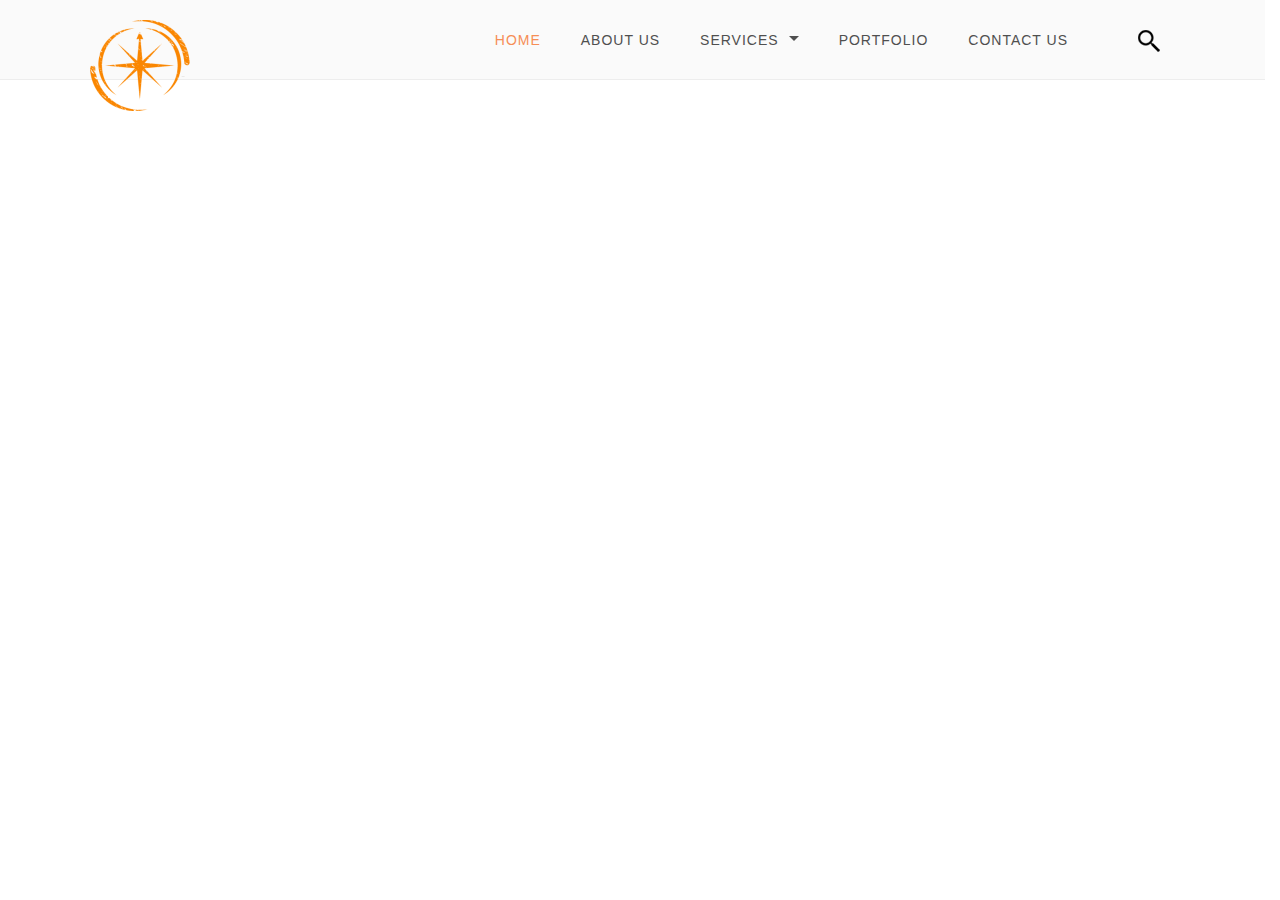
==== about.html @ 3088bcc3 "added pages" ====
<!doctype html>
<html lang="en-US">
<head>
<meta charset="utf-8">
<meta name="viewport" content="width=device-width, initial-scale=1">
<title>East2West Technologies || Professional Web Design</title>
<link rel="icon" type="image/icon" href="images/favicon.ico">
<!-- Stylesheet links -->
<link href='https://fonts.googleapis.com/css?family=Open+Sans:400,300,600,700,800' rel='stylesheet' type='text/css'>
<link rel="stylesheet" type="text/css" href="css/style.css">
<link rel="stylesheet" type="text/css" href="https://maxcdn.bootstrapcdn.com/bootstrap/3.3.7/css/bootstrap.min.css">
<link rel="stylesheet" type="text/css" href="css/custom.css">
<!-- Stylesheet links end -->
</head>
<body>
<!-- Navbar that scrolls with you -->
<header class="header row">
    <div class="container">
        <div class="logo">
        	<a href="index.html"><img src="images/newweblogo1.png" alt="East2West Technologies"></a>
        </div>
        <div class="search-box">
        	<a class="search-icon" href="javascript: void(0);"><img src="images/search-icon.png" alt="Search icon"></a>
            <div class="search-input">
            	<form>
                	<input type="search" placeholder="Search...">
                </form>
            </div>
        </div>
        <a class="toggle-mobile-btn" href="javascript: void(0);">
        	<span></span>
        </a>
        <nav class="navigation">
        	<ul>
            	<li class="active"><a href="index.html">Home</a></li>
                <li><a href="about.html">About Us</a></li>
                <li class="sub-menu"><a href="#">Services</a>
                	<ul>
                    	<li><a href="development.html">Web Development</a></li>
                        <li><a href="design.html">Graphic Design</a></li>
                        <li><a href="optimization.html">SEO</a></li>
                        <li><a href="marketing.html">Web Marketing</a></li>
                  </ul>
                </li>
                <li><a href="portfolio.html">Portfolio</a></li>
                <li><a href="contact.php">Contact us</a></li>
            </ul>
        </nav>
    </div>
</header><!--end of navbar -->
---- css/style.css ----
/*== Reset CSS
============== */
*{margin: 0; padding: 0; box-sizing: border-box;}
:focus{outline: none;}
body{font: 14px/20px 'Open Sans', sans-serif; color: #333; font-weight: 400; height: 1800px;}
/*== Reset CSS End
================== */

.container{margin: 0 auto; max-width: 1100px;}

.header{float: left; width: 100%; background: #fafafa; border-bottom: 1px solid #ededed; height: 80px; position: relative; z-index: 1000; transition: 0.3s;}
.logo{float: left; margin: 20px 0; transition: 0.3s;}
.logo a{float: left; transition: 0.3s; width: 200px;}
.logo a img{max-width: 100%; vertical-align: middle;}
/* Toggle Menu CSS */
.toggle-mobile-btn {display: none; float: left; line-height: 80px; width: 28px; transition: 0.3s;}
.toggle-mobile-btn span:after,
.toggle-mobile-btn span:before {content: ""; position: absolute; left: 0; top: -9px;}
.toggle-mobile-btn span:after{top: 9px;}
.toggle-mobile-btn span {position: relative; display: inline-block;}
.toggle-mobile-btn span,
.toggle-mobile-btn span:after,
.toggle-mobile-btn span:before {width: 100%; height: 5px; background-color: #888; transition: all 0.3s; backface-visibility: hidden;border-radius: 2px;}
.toggle-mobile-btn.open span {background-color: transparent;}
.toggle-mobile-btn.open span:before {transform: rotate(45deg) translate(5px, 5px);}
.toggle-mobile-btn.open span:after {transform: rotate(-45deg) translate(7px, -8px);}
/* Toggle Menu CSS End */
.navigation, .search-box{float: right; position: relative;}
.navigation{margin-right: 50px;}
.navigation li{float: left; margin: 0 20px; position: relative; list-style: none;}
.navigation li a{text-decoration: none; float: left; letter-spacing: 1px; line-height: 80px; text-transform: uppercase; color: #4f4f4f; transition: 0.3s;}
.navigation li.sub-menu > a{padding-right: 20px;}
.navigation li.sub-menu > a:after{content:""; position: absolute; right: 0; top: 50%; border-top: 5px solid #4f4f4f; border-left: 5px solid transparent; border-right: 5px solid transparent; margin-top: -4px;}
.navigation li.sub-menu > a:hover:after{border-top-color: #F68E56;}
.navigation li.sub-menu ul{display: none; position: absolute; top: 100%; width: 160px; background: #f6f6f6; border: 1px solid #ededed; border-top: 0; z-index: 99999;}
.navigation li.sub-menu ul ul{top: 0; left: 100%;}
.navigation li.sub-menu > ul a:after{display: none;}
.navigation li.sub-menu:hover > ul{display: block;}
.navigation li.sub-menu li{margin: 0; width: 100%;}
.navigation li.sub-menu li a{padding: 8px 15px; width: 100%; box-sizing: border-box; line-height: normal; text-transform: capitalize;}
.navigation li a:hover, .navigation li.active a{color: #F68E56;}
.navigation li.sub-menu li a:hover{background: #F68E56; color: #fff;}
.search-box a{float: left; line-height: 80px; transition: 0.3s;}
.search-icon img{vertical-align: middle;}
.search-input{display: none; position: absolute; width: 230px; top: 100%; right: 0; background-color: #f6f6f6; padding: 15px; border: 1px solid #ededed; border-top: 0;}
.search-input input{width: 100%; padding: 8px 10px; border: 1px solid #e9e9e9; letter-spacing: 1px;}

/* Header Fixed CSS */
.header.fixed-header{position: fixed; top: 0; left: 0; width: 100%; z-index: 9999; height: 60px; transition: 0.3s;}
.fixed-header .toggle-mobile-btn{line-height: 60px; transition: 0.3s;}
.fixed-header .logo{margin: 14px 0; transition: 0.3s;}
.fixed-header .logo a{transition: 0.3s; width: 170px; text-decoration: none;}
.fixed-header .navigation li a{line-height: 60px; transition: 0.3s;}
.fixed-header .search-box a{line-height: 60px; transition: 0.3s;}
/* Header Fixed CSS End */

/*== Media Query for Mobiles/Tablets
==================================== */
@media only screen and (max-width: 1080px){
	.header{padding: 0 15px;}
}

@media only screen and (max-width: 1080px){
	.toggle-mobile-btn {display: block;}
	.logo{float: none; display: inline-block;}
	.header{text-align: center; position: relative;}
	.navigation{text-align: left; width: 200px; margin: 0; transition: 0.3s; position: absolute; left: -201px; top: 80px; background-color: #e4e4e4; border-right: 1px solid #cdcdcd; border-bottom: 1px solid #cdcdcd;}
	.fixed-header .navigation{top: 60px; transition: 0.3s;}
	.navigation li{margin: 0; width: 100%;}
	.navigation li a,
	.fixed-header .navigation li a{padding: 0 20px; width: 100%; line-height: 40px;}
	.navigation li.sub-menu > a:after{right: 10px; top: 22px;}
	.navigation li a:hover, .navigation li.active a{background-color: #F68E56; color: #fff;}
	.navigation li.sub-menu ul{position: relative; width: 100%; border: 0;}
	.navigation li.sub-menu li a{padding: 6px 30px; font-size: 13px;}
}

/*== Media Query for Mobiles/Tablets End
======================================== */
---- css/custom.css ----
/*Custom CSS*/
body {
    height: auto;
}

p {
  font-size: 18px;
  font-family: 'Helvetica', sans-serif, serif;
}

.footer {
    height: auto;
    background-color: black;
}

#titleSection {
  background-color: #fff;
  text-align: center;
}

#title {
  color: orange;
  font-weight: 300;
  margin-top: 50px;
}

#quickInfo {
  height: auto;
  background-color: #eee;
  text-align: right;
  font-family: 'Helvetica', sans-serif, serif;
}

#basicsSection {
    height: auto;
    background-color: #fff;
    text-align: left;
    font-family: 'Helvetica', sans-serif, serif;
}

#lastSection {
    height: auto;
    background-color: #eee;
    text-align: right;
    font-family: 'Helvetica', sans-serif, serif;
}

#web-design-image {
    height: 350px;
    width: 400px;
}

.line {
    color: black;
}
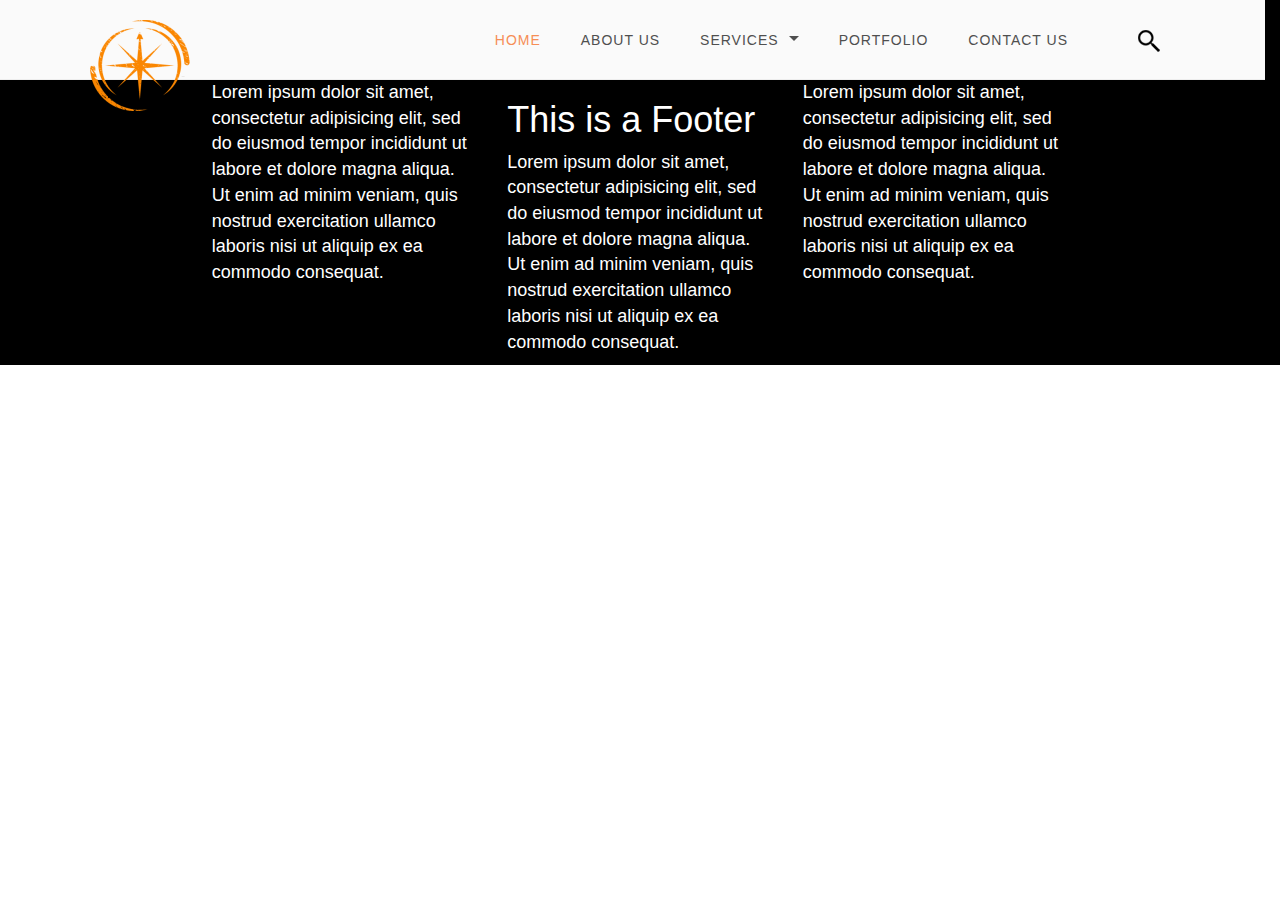
==== commit 96cddb4f: "added footers" ====
--- a/about.html
+++ b/about.html
@@ -48,3 +48,36 @@
         </nav>
     </div>
 </header><!--end of navbar -->
+
+
+
+<!-- Footer Section :: will have contact information, and some copyright stuff... maybe a map pointing to my office -->
+<footer class="footer">
+    <div class="container">
+        <div class="row">
+            <div class="col-lg-1 col-md-1"></div>
+            <div class="col-lg-10 col-md-10 col-sm-12 col-xs-12">
+                <!--Nested Columns for better design -->
+                <div class="col-xs-4">
+                    <p style="color:white;">Lorem ipsum dolor sit amet, consectetur adipisicing elit, sed do eiusmod tempor incididunt ut labore et dolore magna aliqua. Ut enim ad minim veniam, quis nostrud exercitation ullamco laboris nisi ut aliquip ex ea commodo consequat.</p>
+                </div>
+                <div class="col-xs-4">
+                    <h1 style="color:white;">This is a Footer</h1>
+                    <p style="color:white;">Lorem ipsum dolor sit amet, consectetur adipisicing elit, sed do eiusmod tempor incididunt ut labore et dolore magna aliqua. Ut enim ad minim veniam, quis nostrud exercitation ullamco laboris nisi ut aliquip ex ea commodo consequat.</p>
+                </div>
+                <div class="col-xs-4">
+                    <p style="color:white;">Lorem ipsum dolor sit amet, consectetur adipisicing elit, sed do eiusmod tempor incididunt ut labore et dolore magna aliqua. Ut enim ad minim veniam, quis nostrud exercitation ullamco laboris nisi ut aliquip ex ea commodo consequat.</p>
+                </div><!-- nesting ends here -->
+            </div>
+            <div class="col-lg-1 col-md-1"></div>
+        </div>
+    </div>
+</footer><!-- footer ends -->
+
+<!-- Embed Javascript -->
+<script type="text/javascript" src="https://maxcdn.bootstrapcdn.com/bootstrap/3.3.7/js/bootstrap.min.js"></script>
+<script type="text/javascript" src="js/jquery-2.1.0.min.js"></script>
+<script type="text/javascript" src="js/custom.js"></script>
+<!-- Embed Javascripts End -->
+</body>
+</html>
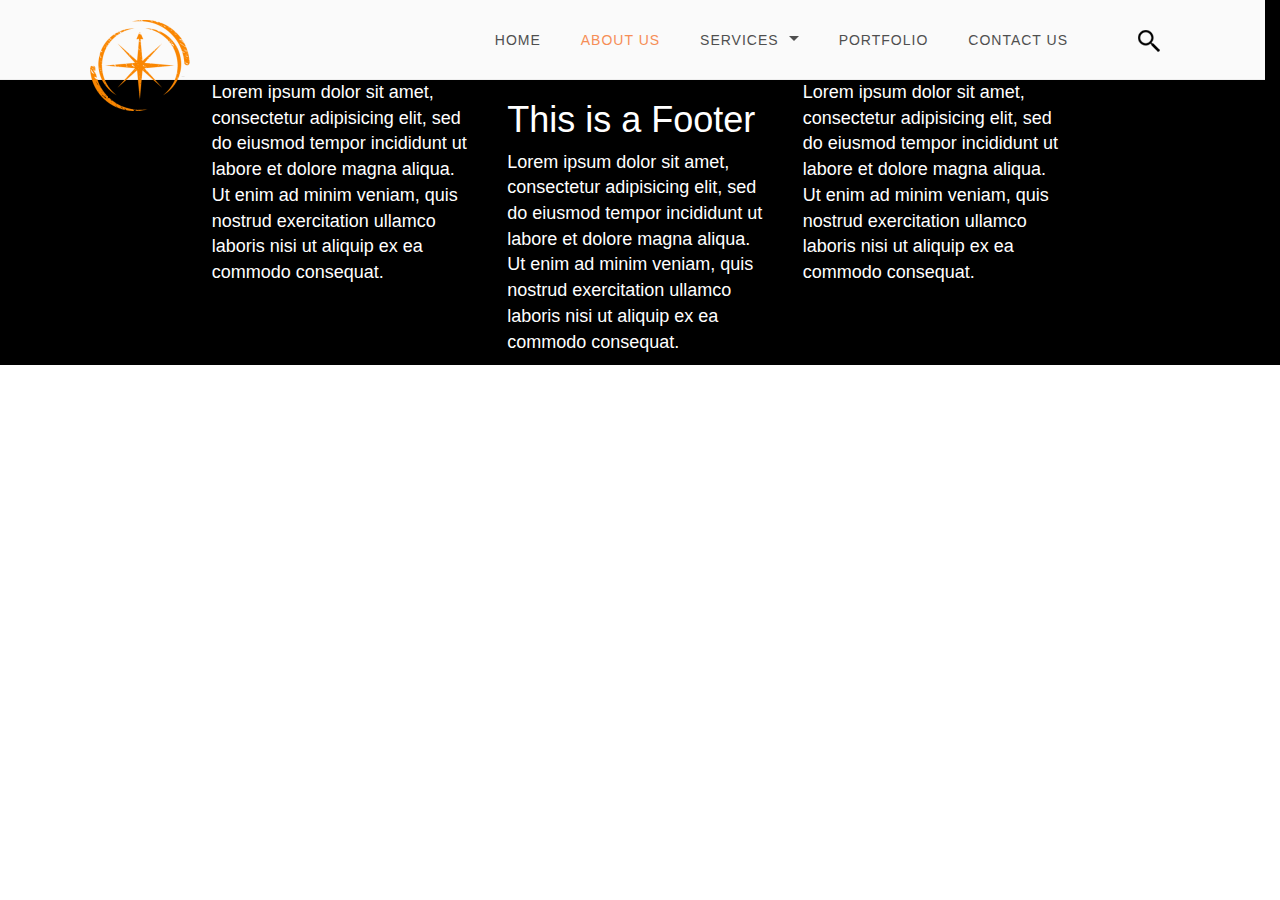
==== commit 06feaf0e: "default page edits" ====
--- a/about.html
+++ b/about.html
@@ -32,8 +32,8 @@
         </a>
         <nav class="navigation">
         	<ul>
-            	<li class="active"><a href="index.html">Home</a></li>
-                <li><a href="about.html">About Us</a></li>
+            	<li><a href="index.html">Home</a></li>
+                <li class="active"><a href="about.html">About Us</a></li>
                 <li class="sub-menu"><a href="#">Services</a>
                 	<ul>
                     	<li><a href="development.html">Web Development</a></li>
@@ -43,7 +43,7 @@
                   </ul>
                 </li>
                 <li><a href="portfolio.html">Portfolio</a></li>
-                <li><a href="contact.php">Contact us</a></li>
+                <li><a href="contact.html">Contact us</a></li>
             </ul>
         </nav>
     </div>
